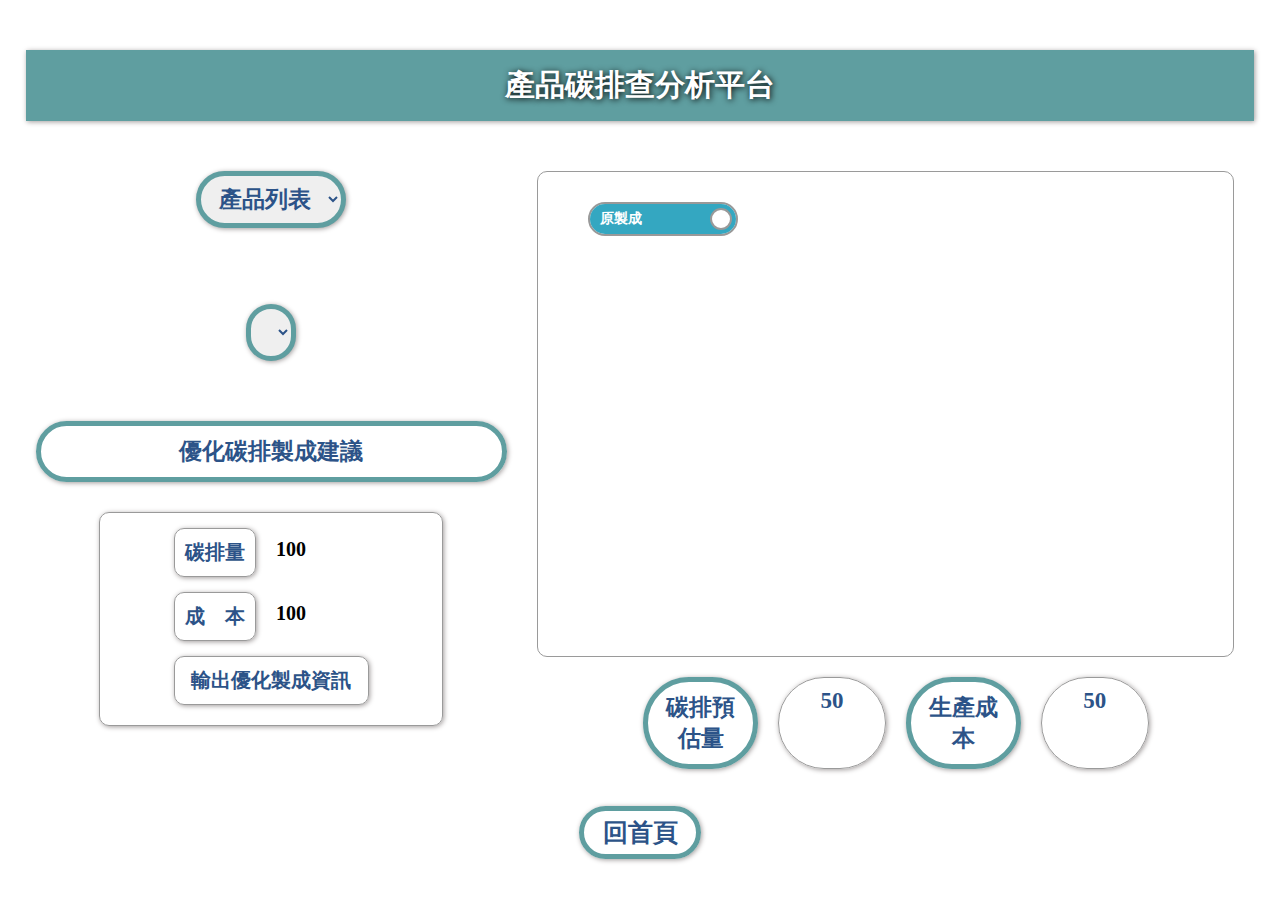
==== product.html @ a6ba8fa7 "初始化" ====
<!doctype html>
<html>
<head>
<meta charset="utf-8">
<title>產品碳排查分析平台</title>
<link href="css/style.css" rel="stylesheet" type="text/css">
<style type="text/css">
a:link {
    text-decoration: none;
}
a:visited {
    text-decoration: none;
}
a:hover {
    text-decoration: none;
}
a:active {
    text-decoration: none;
}
</style>
</head>
<script>
	function print_value() {
		document.getElementById("result").innerHTML = document.getElementById("number").value
		html = "";
        obj = {
            "CUT100" : "裁減",
            "SKIVE100": "削皮",
            "MANUAL100" : "手工",
            "STOCKING100": "襪里",
            "STITCHING100" : "針車",
            "INSOLE100" : "底倉",
            "SHAPING100": "成型",
            "ASSEMBLE100" : "組底"
        }
        obj_2 = {
            "CUT200" : "裁減",
            "SKIVE200": "削皮",
            "MANUAL200" : "手工",
            "STOCKING200": "襪里",
            "STITCHING200" : "針車",
            "INSOLE200" : "底倉",
            "SHAPING200": "成型",
            "ASSEMBLE200" : "組底"
        }
        obj_3 = {
            "CUT300" : "裁減",
            "SKIVE300": "削皮",
            "MANUAL300" : "手工",
            "STOCKING300": "襪里",
            "STITCHING300" : "針車",
            "INSOLE300" : "底倉",
            "SHAPING300": "成型",
            "ASSEMBLE300" : "組底"
        }
        obj_4 = {
            "CUT400" : "裁減",
            "SKIVE400": "削皮",
            "MANUAL400" : "手工",
            "STOCKING400": "襪里",
            "STITCHING200" : "針車",
            "INSOLE400" : "底倉",
            "SHAPING400": "成型",
            "ASSEMBLE400" : "組底"
        }
        obj_5 = {
            "CUT500" : "裁減",
            "SKIVE500": "削皮",
            "MANUAL500" : "手工",
            "STOCKING500": "襪里",
            "STITCHING500" : "針車",
            "INSOLE500" : "底倉",
            "SHAPING500": "成型",
            "ASSEMBLE500" : "組底"
        }
		if(document.getElementById("number").value == "AO-03410"){
			for(var key in obj) {
				html += "<option value=" + key  + ">" +obj[key] + "</option>"
			}
		}
		else if(document.getElementById("number").value == "AO-03020"){
			for(var key in obj_2) {
				html += "<option value=" + key  + ">" +obj_2[key] + "</option>"
			}
		}
		else if(document.getElementById("number").value == "AO-03430"){
			for(var key in obj_3) {
				html += "<option value=" + key  + ">" +obj_3[key] + "</option>"
			}
		}
		else if(document.getElementById("number").value == "AO-03440"){
			for(var key in obj_4) {
				html += "<option value=" + key  + ">" +obj_4[key] + "</option>"
			}
		}
		else if(document.getElementById("number").value == "AO-03450"){
			for(var key in obj_5) {
				html += "<option value=" + key  + ">" +obj_5[key] + "</option>"
			}
		}
        document.getElementById("number_2").innerHTML = html;

}
</script>
<body>
	<header>產品碳排查分析平台</header>
<div class="Page">
	  <div class="Left">
		  <div class="Product">
			<select class="Title" id="number" name="number" onchange="print_value();">
				<option>產品列表</option>
				<option value="AO-03410">AO-03410</option>
				<option value="AO-03020">AO-03020</option>
				<option value="AO-03430">AO-03430</option>
				<option value="AO-03440">AO-03440</option>
				<option value="AO-03450">AO-03450</option>
			</select>
			<p></p>
			<select class="Title" id="number_2" name="number_2">
				<option id="result"></option>
			</select>
		   </div>
		<div class="Title">優化碳排製成建議</div>
			<div class="new_calculate">
				<div class="ncA">
					<div class="ncB">碳排量</div>
					<div class="ncC">100</div>
				</div>
				<div class="ncA">
					<div class="ncB">成　本</div>
					<div class="ncC">100</div>
				</div>
				<div class="ncBo">輸出優化製成資訊</div>
		  	</div>
		</div>
		<div class="Right">
			<div class="newg">
				<div class="center">
					<div class="switch_demo">
						<input type="checkbox" name="switch_demo" class="switch_demo-checkbox" id="switch_demo" checked>
						<label class="switch_demo-label" for="switch_demo">
							<span class="switch_demo-inner"></span>
							<span class="switch_demo-switch"></span>
						</label>
					</div>
				</div>
			</div>
			<div class="calculate">
				<div class="calculate_T">碳排預估量</div>
				<div class="calculate_O">50</div>
				<div class="calculate_T">生產成本</div>
				<div class="calculate_O">50</div>
			</div>
		</div>
	</div>
<a href="index.html"><div class="Home">回首頁</div></a>
</body>
</html>
---- css/style.css ----
@charset "utf-8";
body {
    margin-left: 2%;
    margin-top: 50px;
    margin-right: 2%;
    margin-bottom: 30px;
}
header{
    text-align: center;
    font-family: 微軟正黑體;
    font-weight: bold;
    font-size: 30px;
/*
    margin-left: 10%;
    margin-right: 10%;
*/
    margin-top: 3%;
    padding: 15px;
    background-color: cadetblue;
    color: white;
    text-shadow: 1px 1px 6px rgba(0,0,0,1.00);
    -webkit-box-shadow: 1px 1px 5px 0px rgba(162,157,157,1.00);
    box-shadow: 1px 1px 5px 0px rgba(162,157,157,1.00);
}
.Title{
    border: 5px cadetblue solid;
    color: rgba(44,83,136,1.00);
    text-align: center;
    font-family: 微軟正黑體;
    font-weight: bold;
    font-size: 23px;
    margin: 10px;
    box-shadow: 1px 1px 5px 0px rgba(162,157,157,1.00);
    padding: 10px;
    border-radius: 50px;
	margin-top: 50px;
}
.Title:hover{
	background-color: cadetblue;
    color: white;
}
.Left{
	width: 40%;
}
.Right{
	width: 60%;
}
.link {
    text-decoration: underline;	
}
.list{
	margin-left: 20px;
	padding-top: 30px;
	padding-bottom: 30px;
	margin-right: 20px;
	padding-left: 50px;
	padding-right: 50px;
	font-family: 微軟正黑體;
	font-size: 20px;
	font-weight: bolder;
	line-height: 35px;
	border: 1px rgba(154,154,154,1.00) solid;
	border-radius: 10px;
	color:black;
}
.Page{
	display: flex;
}
.graph{
	margin-left: 20px;
	padding-top: 30px;
	padding-bottom: 30px;
	margin-right: 20px;
	padding-left: 50px;
	padding-right: 50px;
	font-family: 微軟正黑體;
	font-size: 20px;
	font-weight: bolder;
	line-height: 35px;
	border: 1px rgba(154,154,154,1.00) solid;
	border-radius: 10px;
	color:black;
	height: 72%;
}
.newg{
	margin-top: 50px;
	margin-left: 20px;
	padding-top: 30px;
	padding-bottom: 30px;
	margin-right: 20px;
	padding-left: 50px;
	padding-right: 50px;
	font-family: 微軟正黑體;
	font-size: 20px;
	font-weight: bolder;
	line-height: 35px;
	border: 1px rgba(154,154,154,1.00) solid;
	border-radius: 10px;
	color:black;
	height: 70%;
}
.calculate{
	margin-top: 10px;
	display: flex;
	margin-left: 20px;
	font-family: 微軟正黑體;
	font-weight: bold;
	text-align: center;
	padding-left: 13%;
	padding-right: 13%;
}
.calculate_O{
	width: 30%;
	border: 1px rgba(154,154,154,1.00) solid;
    color: rgba(44,83,136,1.00);
    text-align: center;
    font-family: 微軟正黑體;
    font-weight: bold;
    font-size: 23px;
    margin: 10px;
    box-shadow: 1px 1px 5px 0px rgba(162,157,157,1.00);
    padding: 10px;
    border-radius: 50px;
}
.calculate_T{
	width: 30%;
	border: 5px cadetblue solid;
    color: rgba(44,83,136,1.00);
    text-align: center;
    font-family: 微軟正黑體;
    font-weight: bold;
    font-size: 23px;
    margin: 10px;
    box-shadow: 1px 1px 5px 0px rgba(162,157,157,1.00);
    padding: 10px;
    border-radius: 50px;
	
}
.calculate_T:hover{
	background-color: cadetblue;
    color: white;
}
.Product{
	text-align: center;
	font-family: 微軟正黑體;
}
.PT{
	border-radius: 5px;
	padding-left: 10px;
}
.PT:hover{
	background-color: rgba(188,188,188,1.00);
}
.Home{
	text-align: center;
	font-family: 微軟正黑體;
	font-size: 25px;
	font-weight: bold;
	margin: 80px 45% 0px 45%;
	padding: 5px;
    border-radius: 50px;
    box-shadow: 1px 1px 5px 0px rgba(162,157,157,1.00);
    border-radius: 50px;
	border: 5px cadetblue solid;
    color: rgba(44,83,136,1.00);
}
.Home:hover{
	background-color: cadetblue;
    color: white;
}
.new_calculate{
	font-weight: bold;
	font-family: 微軟正黑體;
	margin: 0px 15% 0px 15%;
	padding: 0px 15%;
	font-size: 20px;
	text-align: center;
	margin-top: 30px;
	border: 1px rgba(154,154,154,1.00) solid;
	border-radius: 10px;
    box-shadow: 1px 1px 5px 0px rgba(162,157,157,1.00);
}
.ncA{
	display: flex;
	margin-top: 15px;
	margin-bottom: 15px;
}
.ncB{
	text-align: center;
	font-family: 微軟正黑體;
	font-size: 20px;
	font-weight: bold;
	padding: 10px 10px;
    border-radius: 50px;
    box-shadow: 1px 1px 5px 0px rgba(162,157,157,1.00);
    border-radius: 10px;
	border: 1px rgba(154,154,154,1.00) solid;
    color: rgba(44,83,136,1.00);
}
.ncC{
	margin-left: 10px;
	padding: 10px 10px;
}
.ncBo{
	text-align: center;
	font-family: 微軟正黑體;
	font-size: 20px;
	font-weight: bold;
	padding: 10px 10px;
    border-radius: 50px;
    box-shadow: 1px 1px 5px 0px rgba(162,157,157,1.00);
    border-radius: 10px;
	border: 1px rgba(154,154,154,1.00) solid;
    color: rgba(44,83,136,1.00);
	margin-bottom: 20px;
}
.ncBo:hover{
	background-color: cadetblue;
    color: white;
}
.switch_demo {
	position: relative;
	width: 150px;
	-webkit-user-select: none;
	-moz-user-select: none;
	-ms-user-select: none;
}
.switch_demo-checkbox {
	display: none;
}
.switch_demo-label {
	display: block;
	overflow: hidden;
	cursor: pointer;
	border: 2px solid #999999;
	border-radius: 20px;
}
.switch_demo-inner {
	display: block;
	width: 200%;
	margin-left: -100%;
	transition: margin 0.3s ease-in 0s;
}
.switch_demo-inner:before,
.switch_demo-inner:after {
	display: block;
	float: left;
	width: 50%;
	height: 30px;
	padding: 0;
	line-height: 30px;
	font-size: 14px;
	color: white;
	font-family: Trebuchet, Arial, sans-serif;
	font-weight: bold;
	box-sizing: border-box;
}
.switch_demo-inner:before {
	content: "原製成";
	font-family: 微軟正黑體;
	padding-left: 10px;
	background-color: #34A7C1;
	color: #FFFFFF;
}
.switch_demo-inner:after {
	content: "優化製成";
	padding-right: 10px;
	font-family: 微軟正黑體;
	background-color: #EEEEEE;
	color: #999999;
	text-align: right;
}
.switch_demo-switch {
	display: block;
	width: 18px;
	margin: 6px;
	background: #FFFFFF;
	position: absolute;
	top: 0;
	bottom: 0;
	right: 116px;
	border: 2px solid #999999;
	border-radius: 20px;
	transition: all 0.3s ease-in 0s;
}
.switch_demo-checkbox:checked + .switch_demo-label .switch_demo-inner {
	margin-left: 0;
}
.switch_demo-checkbox:checked + .switch_demo-label .switch_demo-switch {
	right: 0px;
}
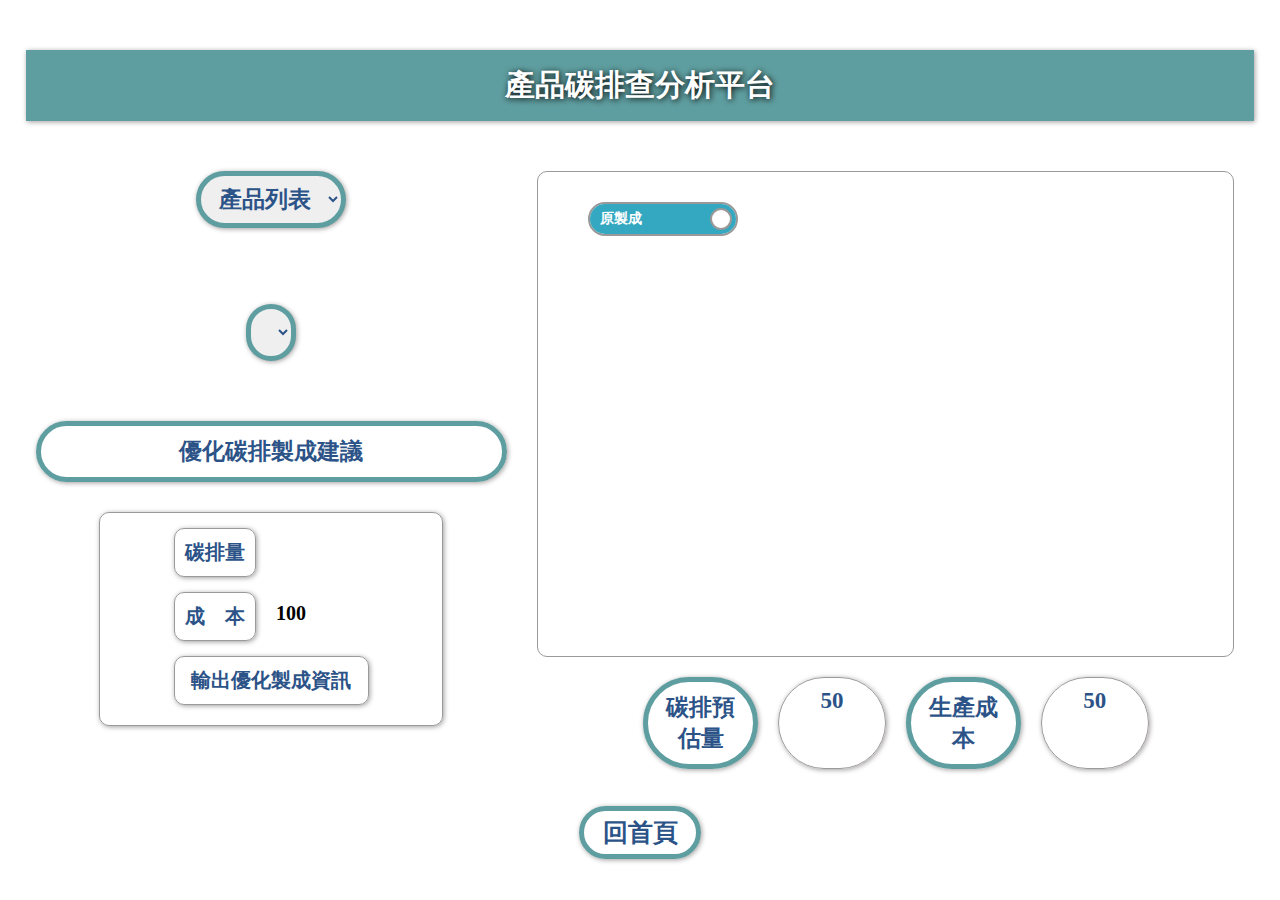
==== commit bf0cdd4c: "初始化" ====
--- a/product.html
+++ b/product.html
@@ -19,6 +19,7 @@
 }
 </style>
 </head>
+<script  type="text/javascript" src="1102.js"></script>
 <script>
 	function print_value() {
 		document.getElementById("result").innerHTML = document.getElementById("number").value
@@ -124,7 +125,7 @@
 			<div class="new_calculate">
 				<div class="ncA">
 					<div class="ncB">碳排量</div>
-					<div class="ncC">100</div>
+					<div class="ncC list_ncC"></div>
 				</div>
 				<div class="ncA">
 					<div class="ncB">成　本</div>
